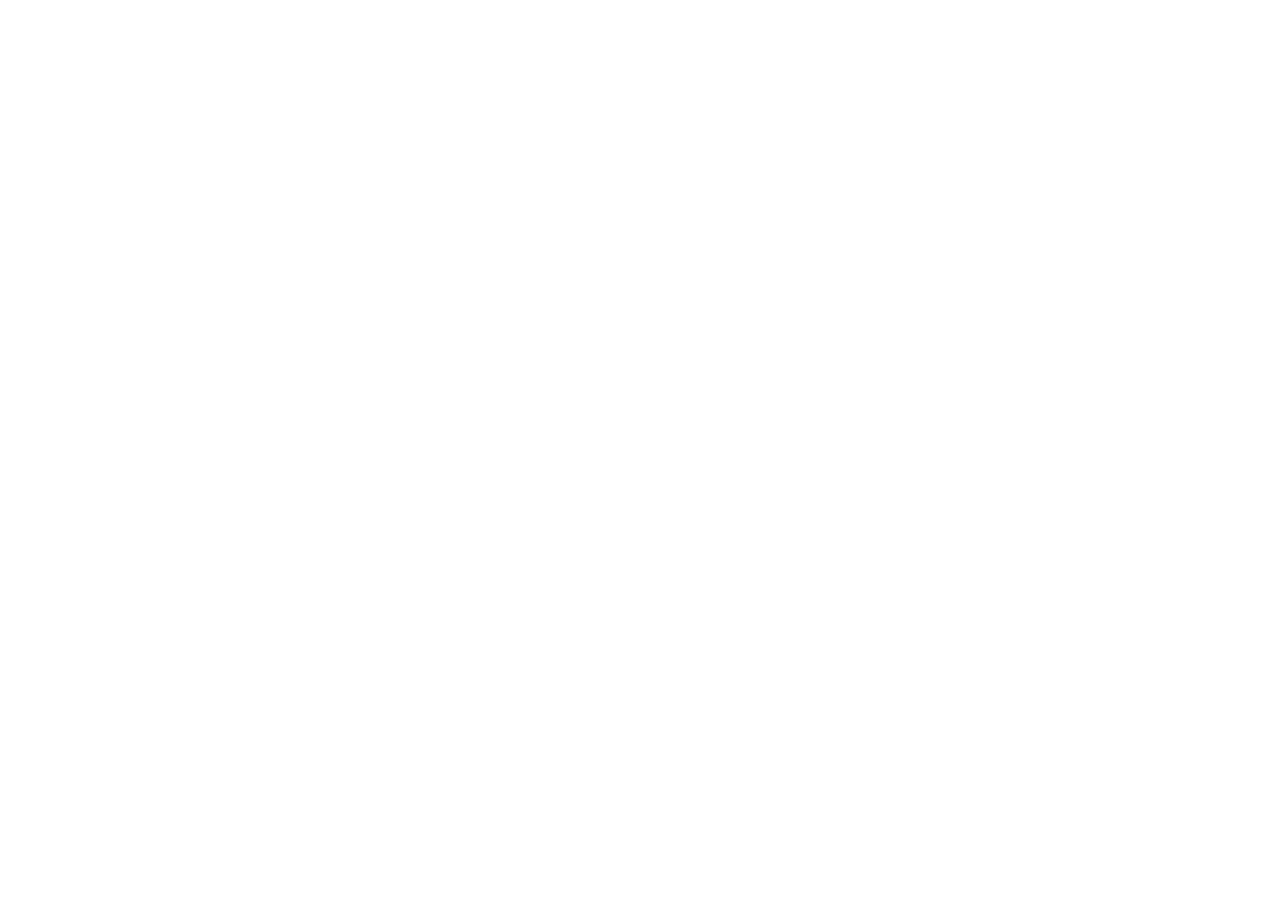
==== Laboratorios/Laboratorio6/index.html @ cd463997 "ejercicios 1,2 y 3" ====
<!DOCTYPE html>
<html lang="en">
<head>
    <meta charset="UTF-8">
    <meta name="viewport" content="width=device-width, initial-scale=1.0">
    <meta http-equiv="X-UA-Compatible" content="ie=edge">
    <script src="Laboratorio6/ejercicio.js"></script>
    <title>Document</title>
</head>
<body>
    
</body>
</html>
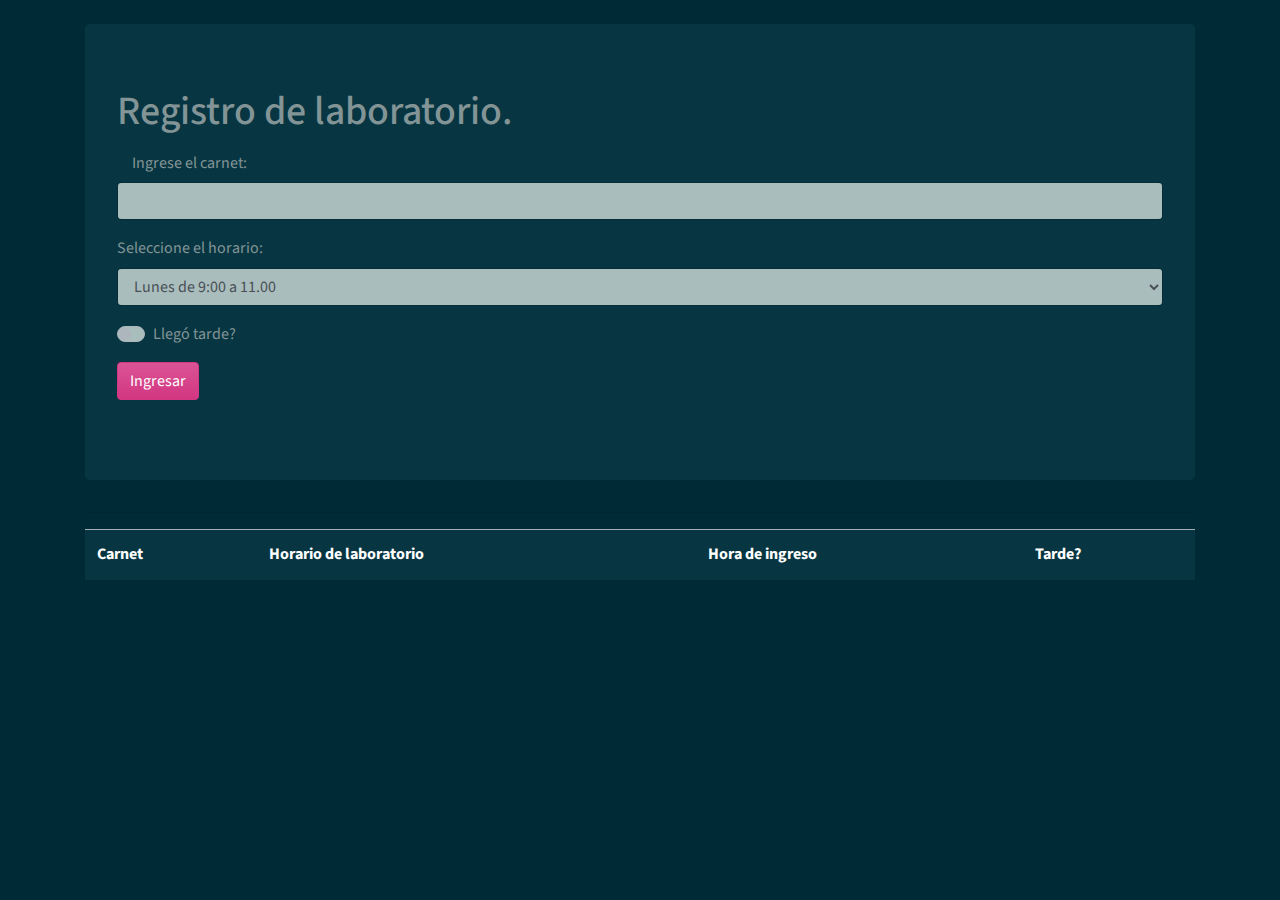
==== commit 497f60d1: "Laboratorio7" ====
--- a/Laboratorios/Laboratorio6/index.html
+++ b/Laboratorios/Laboratorio6/index.html
@@ -4,10 +4,64 @@
     <meta charset="UTF-8">
     <meta name="viewport" content="width=device-width, initial-scale=1.0">
     <meta http-equiv="X-UA-Compatible" content="ie=edge">
-    <script src="Laboratorio6/ejercicio.js"></script>
-    <title>Document</title>
+    <link rel="stylesheet" href="bootstrap.css">
+    <title>Register form</title>
 </head>
 <body>
-    
+    <div class="container">
+        <br>
+        <div class="jumbotron">
+            <h1>
+                Registro de laboratorio.
+            </h1>
+
+            <div class="form-group">
+                <label for="carnet" class="col-sm-2 col-form-label">Ingrese el carnet: </label><br>
+                <input class="form-control" type="text" name="carnet" id="carnet_field">
+            </div>
+
+            <div class="form-group">
+                <label for="schedule">Seleccione el horario:</label>
+                <select name="schedule" class="form-control" id="schedule_field">
+                    <option>Lunes de 9:00 a 11.00</option>
+                    <option>Martes de 13:30 a 15:30</option>
+                    <option>Miércoles de 9:00 a 11.00</option>
+                    <option>Jueves de 13:30 a 15:30</option>
+                    <option>Viernes de 9:00 a 11.00</option>
+                    <option>Viernes de 15:30 a 17:30</option>
+                </select>
+            </div>
+            
+            <div class="form-group">
+                <div class="custom-control custom-switch">
+                    <input type="checkbox" class="custom-control-input" id="late_switch">
+                    <label class="custom-control-label" for="late_switch">Llegó tarde?</label>
+                </div>
+            </div>
+
+            <div class="form-group">
+                <button type="button" class="btn btn-danger" id="submit_btn" >Ingresar</button>
+            </div>
+        </div>
+
+        <hr>
+
+        <section>
+            <table class="table table-hover">
+                <thead>
+                    <tr class="table-dark">
+                        <th scope="col">Carnet</th>
+                        <th scope="col">Horario de laboratorio</th>
+                        <th scope="col">Hora de ingreso</th>
+                        <th scope="col">Tarde?</th>
+                    </tr>
+                </thead>
+                <tbody id="table_body">
+
+                </tbody>
+            </table>
+        </section>
+    </div>
 </body>
-</html>+<script src="main.js"></script>
+</html>
